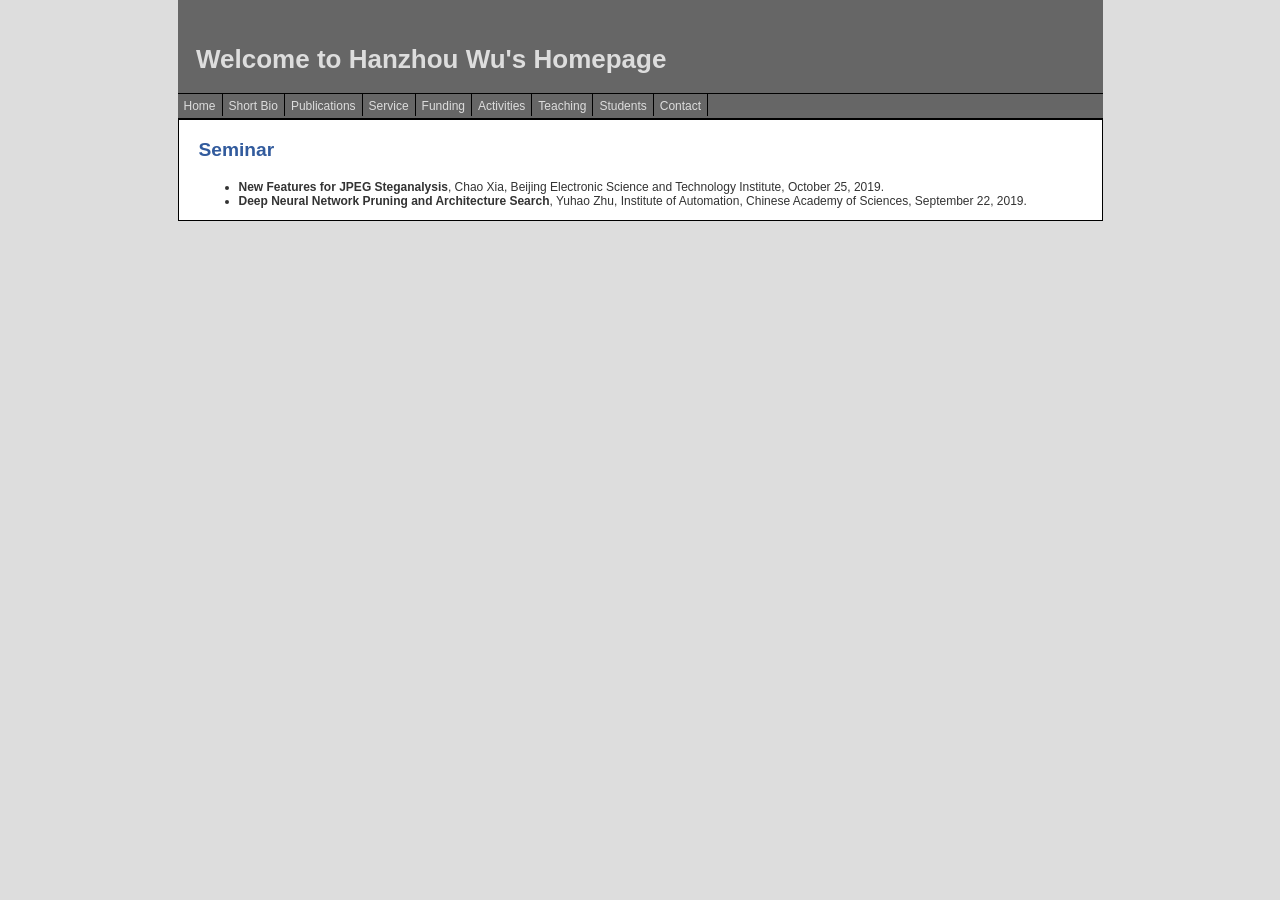
==== activities.html @ 442c93c7 "Update activities.html" ====
<html>
<head>
  <title>Hanzhou Wu</title>
  <link rel="stylesheet" href="project.css" type="text/css" charset="utf-8">
  <link rel="stylesheet" href="navigation.css" type="text/css" charset="utf-8">
</head>
<body>
<script src="navigation.js"></script>
  <div id="content">
    <h3> Seminar </h3>
	<ul>
		<li><b>New Features for JPEG Steganalysis</b>, Chao Xia, Beijing Electronic Science and Technology Institute, October 25, 2019.
                </li>
                <li><b>Deep Neural Network Pruning and Architecture Search</b>, Yuhao Zhu, Institute of Automation, Chinese Academy of Sciences, September 22, 2019.
		</li>
	</ul>
 </div>
</body>
</html>
---- project.css ----
body, html{
    background: #ddd;
    width: 925px;
    height:100%;
    min-width: 500px;
    margin-top: 0px;
    margin-left: auto;
    margin-right: auto;
}

#content {
    background: #fff;
    color: #333;
    border: 1px solid black;
    padding-left: 20px;
    padding-right: 20px;
    margin-bottom: 30px;
    font: 12px arial,verdana,helvetica,sans-serif;
}

h2,h3,h4,h5 {
    color: #325B9D;
    font-weight: 600;
}

h2 {
    font-size: 200%;
}

h3 {
    font-size: 160%;
    line-height: 90%
    margin-top: 30px;
}

h4 {
    font-size: 130%;
    margin: 20px 0 10px 0;
}

h5 {
    font-size: 90%;
}

p {
    line-height: 140%;
    margin: 20px;
}

.indent {
    margin: 20px;
}

.code_snippet {
    margin: 20px;
}

pre {
    margin: 20px;
}

li p {
    margin: 0px;
}

pre {
    white-space: pre-wrap;
    white-space: -moz-pre-wrap;
    white-space: -pre-wrap;
    white-space: -o-pre-wrap;
    word-wrap: break-word;
}

.project_title {
    text-align: center;
}

table.intro {
    padding: 10px;
}

td {
    font: 12px arial,verdana,helvetica,sans-serif;
}

table#syllabus {
    padding: 20px;
    text-align: center;
}

table#syllabus tbody tr td {
    padding-top: 5px;
    padding-bottom: 5px;
}

table#syllabus thead tr td {
    text-decoration: underline;
}

table#syllabus tbody tr th.slides {
    padding-left: 20px;
    padding-right: 20px;
}

table#syllabus tbody tr td.slides {
    padding-left: 20px;
    padding-right: 20px;
}

.api {
    padding-left: 20px;
}

table.videos {
    width: 90%;
    text-align: center;
    table-layout:fixed;
}

table.videos tbody tr td.lecture_number {
    width: 10%;
}

table.videos tbody tr td.lecture_title {
    width: 45%;
}

table.videos tbody tr td.lecturer {
    width: 12%;
}

table.videos tbody tr td.notes{
    width: 33%;
}

table.section_handouts {
    width: 80%;
    text-align: center;
}

table.section_handouts tbody tr th.section_number {
    width: 15%;
}
---- navigation.css ----
#head {
	float: left;
	width: 100%;
	border-bottom: 1px solid black;
	background: #666;
	position: relative;
}

#logo {
	margin-left: 2%;
	float: left;
}

#logo_img {
	width: 75px;
	height: 100px;
}

#title {
	float: left;
	text-decoration: none;
	font: 13px arial,verdana,helvetica,sans-serif;
	font-weight: 600;
	color: #ddd;
	padding-top: 27px;
	padding-left: 2%;
}

ul#list-nav {
	background: #666;
	list-style: none;
	border-top:1px solid black;
	border-bottom:1px solid black;
	border-width:1px 0;
	list-style:none;
	margin:0;
	padding-left: 0px;
}

ul#list-nav li {
	padding-left: 6px;
	padding-right: 6px;
	border-right: 1px solid black;
	display: inline;
	position: relative;
	padding-bottom: 3px;
	padding-top: 3px;
}

ul#list-nav li a {
	display:inline-block;
	text-align: center;
	text-decoration: none;
	color: #ddd;
	padding-top: 5px;
	padding-bottom: 5px;
	font: 12px arial,verdana,helvetica,sans-serif;
	position: relative;
}

ul#list-nav li a:hover {
	text-decoration: underline;
}

ul#list-nav li ul {
	visibility: hidden;
	display: none;
}

ul#list-nav li:hover ul {
	visibility: visible;
	display: block;
	position: absolute;
	left: 0;
	width: 100%;
	margin: 0;
	padding: 0;
	text-align: center;
}

ul#list-nav li ul li {
	border: 1px solid black;
	display: block;
	width: auto;
	padding-top: 1px;
	padding-bottom: 1px;
	background: #666;
}

ul#list-nav li ul li a {
	width: 100%;
}
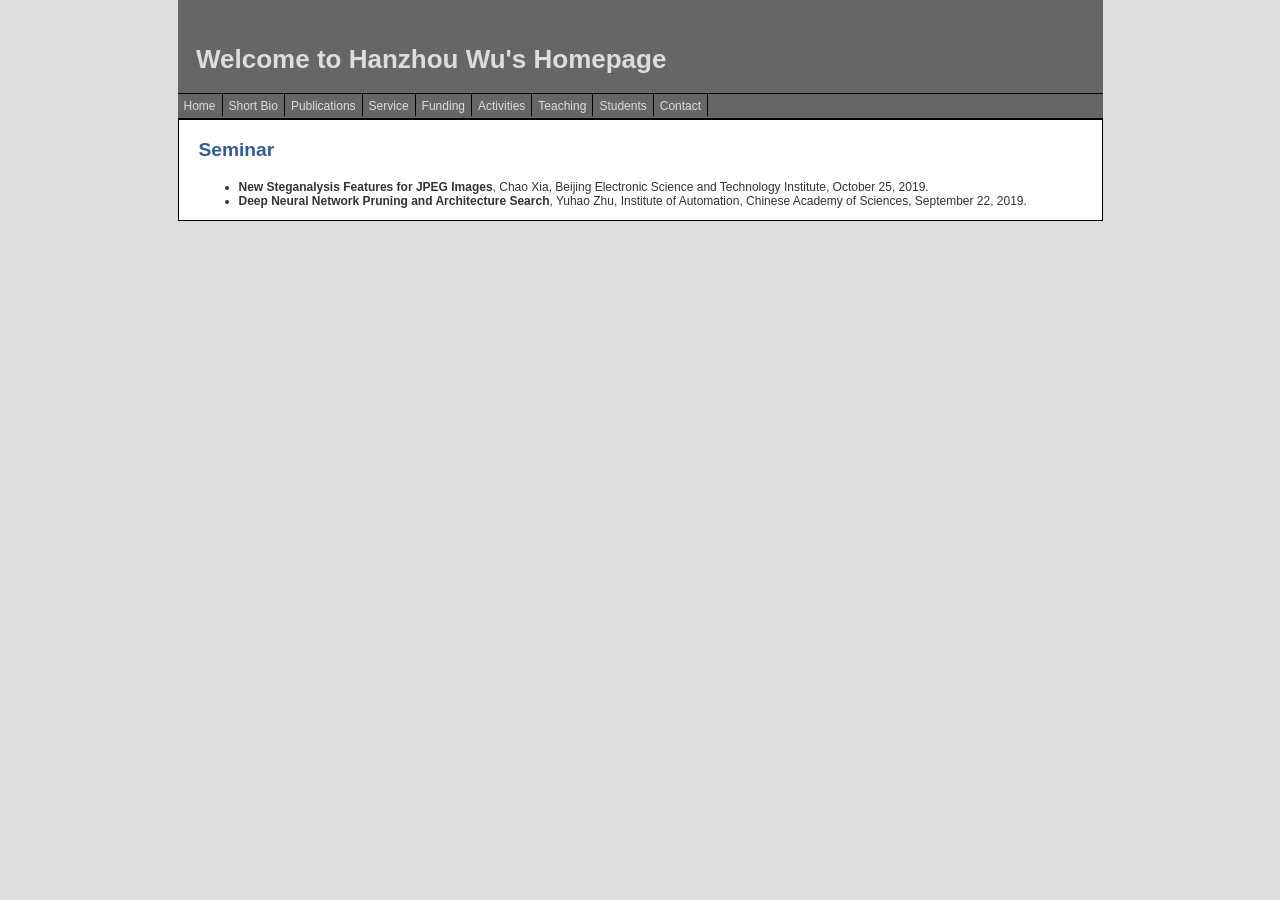
==== commit 4bf0b235: "Update activities.html" ====
--- a/activities.html
+++ b/activities.html
@@ -9,7 +9,7 @@
   <div id="content">
     <h3> Seminar </h3>
 	<ul>
-		<li><b>New Features for JPEG Steganalysis</b>, Chao Xia, Beijing Electronic Science and Technology Institute, October 25, 2019.
+		<li><b>New Steganalysis Features for JPEG Images</b>, Chao Xia, Beijing Electronic Science and Technology Institute, October 25, 2019.
                 </li>
                 <li><b>Deep Neural Network Pruning and Architecture Search</b>, Yuhao Zhu, Institute of Automation, Chinese Academy of Sciences, September 22, 2019.
 		</li>
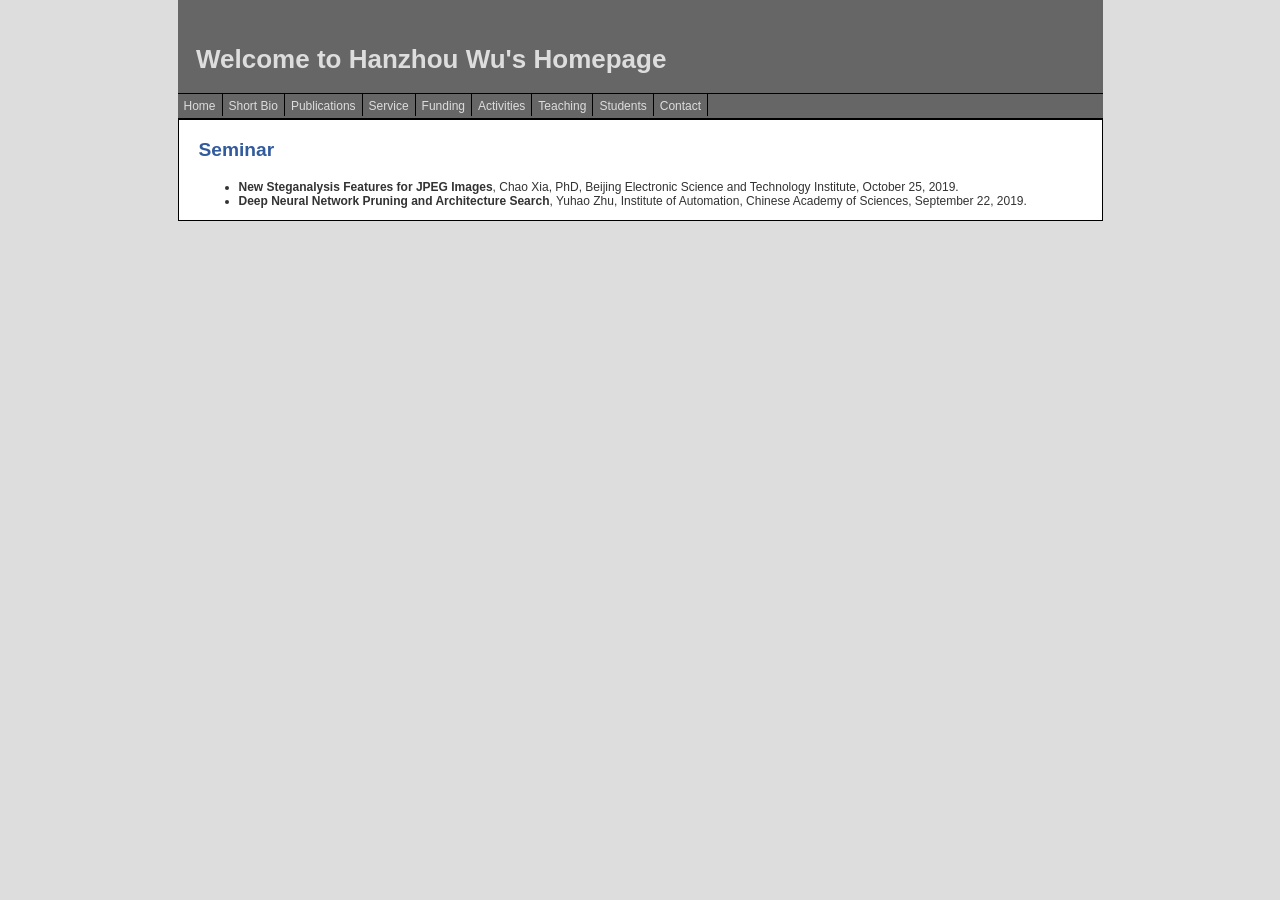
==== commit 840d3726: "Update activities.html" ====
--- a/activities.html
+++ b/activities.html
@@ -9,7 +9,7 @@
   <div id="content">
     <h3> Seminar </h3>
 	<ul>
-		<li><b>New Steganalysis Features for JPEG Images</b>, Chao Xia, Beijing Electronic Science and Technology Institute, October 25, 2019.
+		<li><b>New Steganalysis Features for JPEG Images</b>, Chao Xia, PhD, Beijing Electronic Science and Technology Institute, October 25, 2019.
                 </li>
                 <li><b>Deep Neural Network Pruning and Architecture Search</b>, Yuhao Zhu, Institute of Automation, Chinese Academy of Sciences, September 22, 2019.
 		</li>
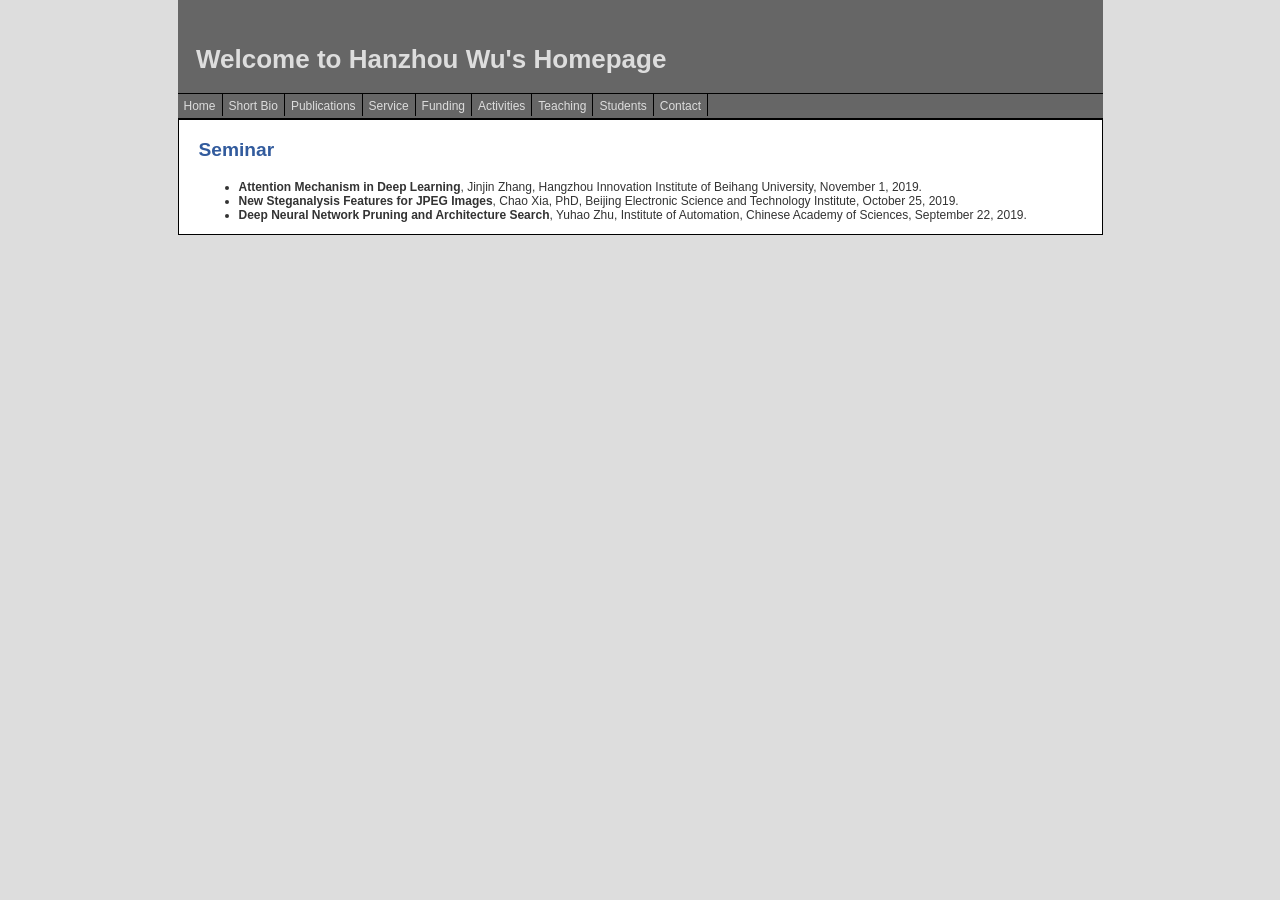
==== commit b3dad2c2: "Update activities.html" ====
--- a/activities.html
+++ b/activities.html
@@ -9,6 +9,8 @@
   <div id="content">
     <h3> Seminar </h3>
 	<ul>
+		<li><b>Attention Mechanism in Deep Learning</b>, Jinjin Zhang, Hangzhou Innovation Institute of Beihang University, November 1, 2019.
+		</li>
 		<li><b>New Steganalysis Features for JPEG Images</b>, Chao Xia, PhD, Beijing Electronic Science and Technology Institute, October 25, 2019.
                 </li>
                 <li><b>Deep Neural Network Pruning and Architecture Search</b>, Yuhao Zhu, Institute of Automation, Chinese Academy of Sciences, September 22, 2019.
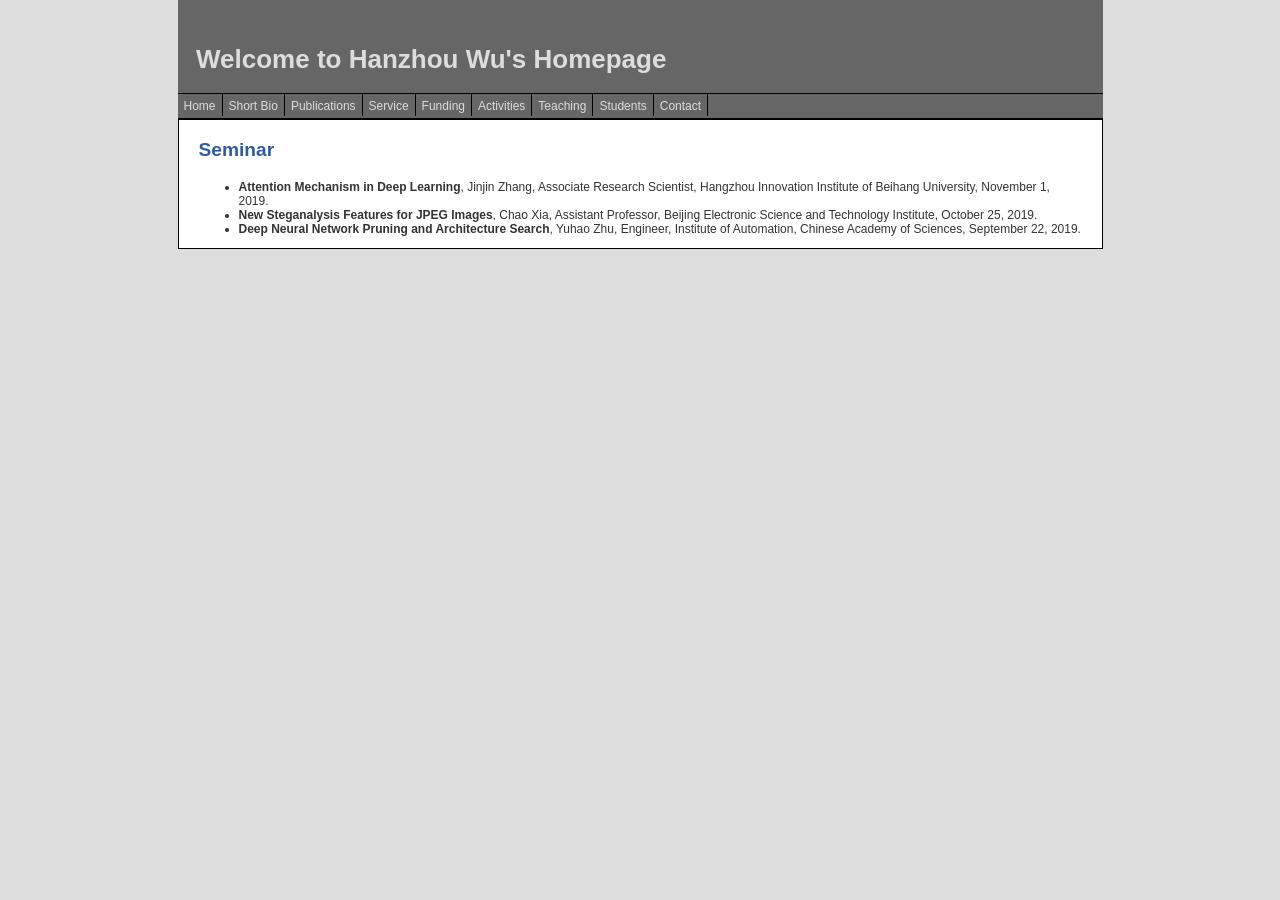
==== commit 7ae2ceb2: "Update activities.html" ====
--- a/activities.html
+++ b/activities.html
@@ -9,11 +9,11 @@
   <div id="content">
     <h3> Seminar </h3>
 	<ul>
-		<li><b>Attention Mechanism in Deep Learning</b>, Jinjin Zhang, Hangzhou Innovation Institute of Beihang University, November 1, 2019.
+		<li><b>Attention Mechanism in Deep Learning</b>, Jinjin Zhang, Associate Research Scientist, Hangzhou Innovation Institute of Beihang University, November 1, 2019.
 		</li>
-		<li><b>New Steganalysis Features for JPEG Images</b>, Chao Xia, PhD, Beijing Electronic Science and Technology Institute, October 25, 2019.
+		<li><b>New Steganalysis Features for JPEG Images</b>, Chao Xia, Assistant Professor, Beijing Electronic Science and Technology Institute, October 25, 2019.
                 </li>
-                <li><b>Deep Neural Network Pruning and Architecture Search</b>, Yuhao Zhu, Institute of Automation, Chinese Academy of Sciences, September 22, 2019.
+                <li><b>Deep Neural Network Pruning and Architecture Search</b>, Yuhao Zhu, Engineer, Institute of Automation, Chinese Academy of Sciences, September 22, 2019.
 		</li>
 	</ul>
  </div>
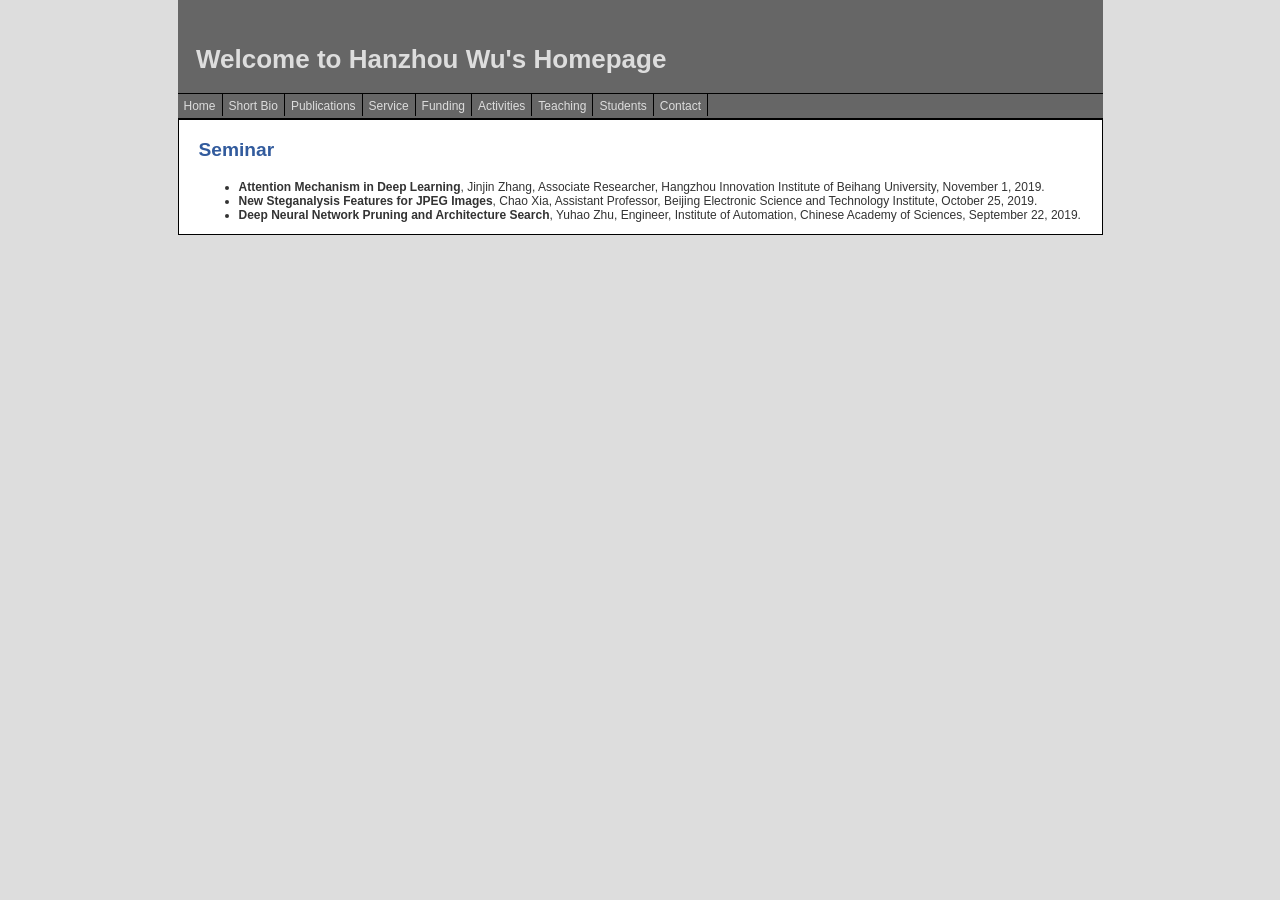
==== commit a76c3a39: "Update activities.html" ====
--- a/activities.html
+++ b/activities.html
@@ -9,7 +9,7 @@
   <div id="content">
     <h3> Seminar </h3>
 	<ul>
-		<li><b>Attention Mechanism in Deep Learning</b>, Jinjin Zhang, Associate Research Scientist, Hangzhou Innovation Institute of Beihang University, November 1, 2019.
+		<li><b>Attention Mechanism in Deep Learning</b>, Jinjin Zhang, Associate Researcher, Hangzhou Innovation Institute of Beihang University, November 1, 2019.
 		</li>
 		<li><b>New Steganalysis Features for JPEG Images</b>, Chao Xia, Assistant Professor, Beijing Electronic Science and Technology Institute, October 25, 2019.
                 </li>
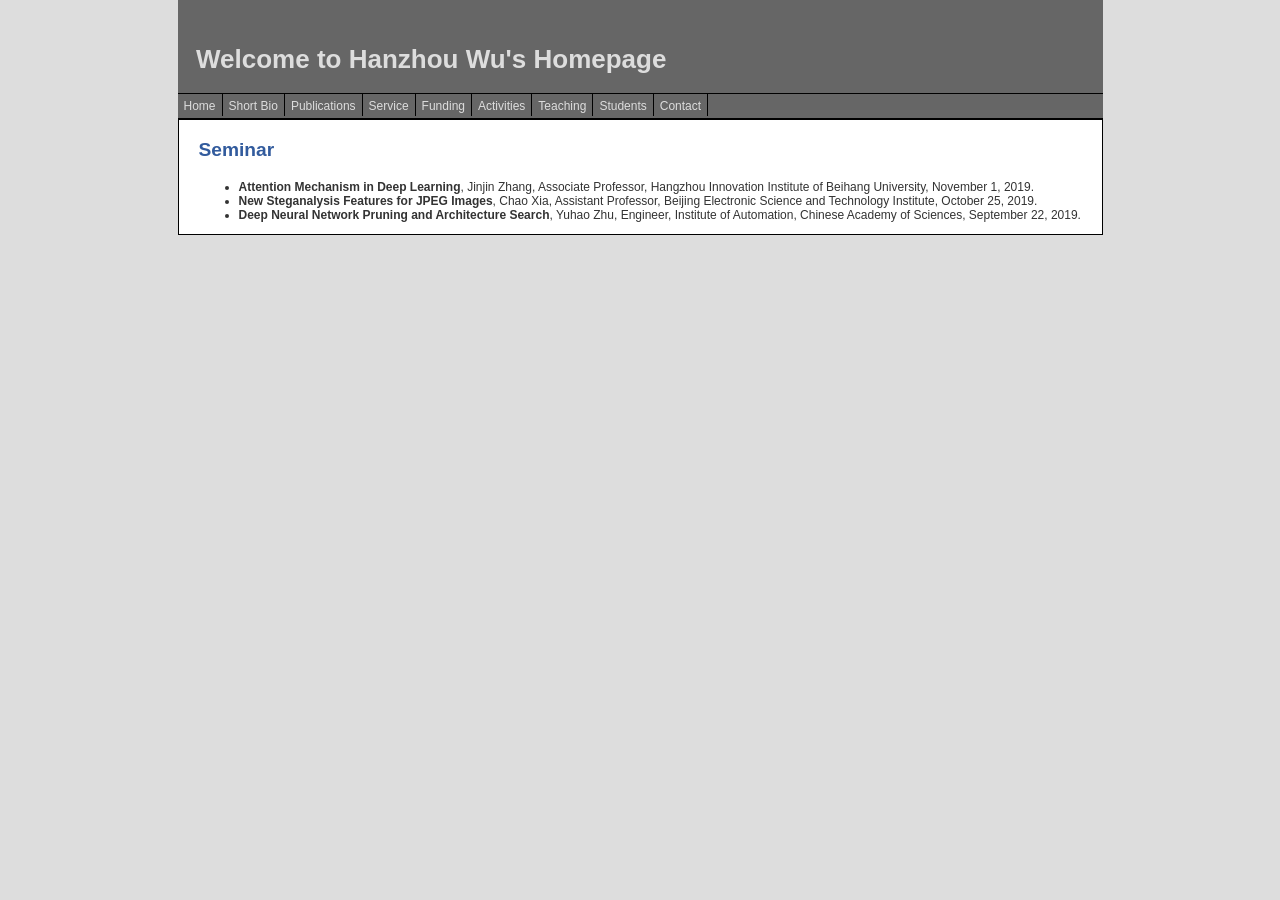
==== commit f0041646: "Update activities.html" ====
--- a/activities.html
+++ b/activities.html
@@ -9,7 +9,7 @@
   <div id="content">
     <h3> Seminar </h3>
 	<ul>
-		<li><b>Attention Mechanism in Deep Learning</b>, Jinjin Zhang, Associate Researcher, Hangzhou Innovation Institute of Beihang University, November 1, 2019.
+		<li><b>Attention Mechanism in Deep Learning</b>, Jinjin Zhang, Associate Professor, Hangzhou Innovation Institute of Beihang University, November 1, 2019.
 		</li>
 		<li><b>New Steganalysis Features for JPEG Images</b>, Chao Xia, Assistant Professor, Beijing Electronic Science and Technology Institute, October 25, 2019.
                 </li>
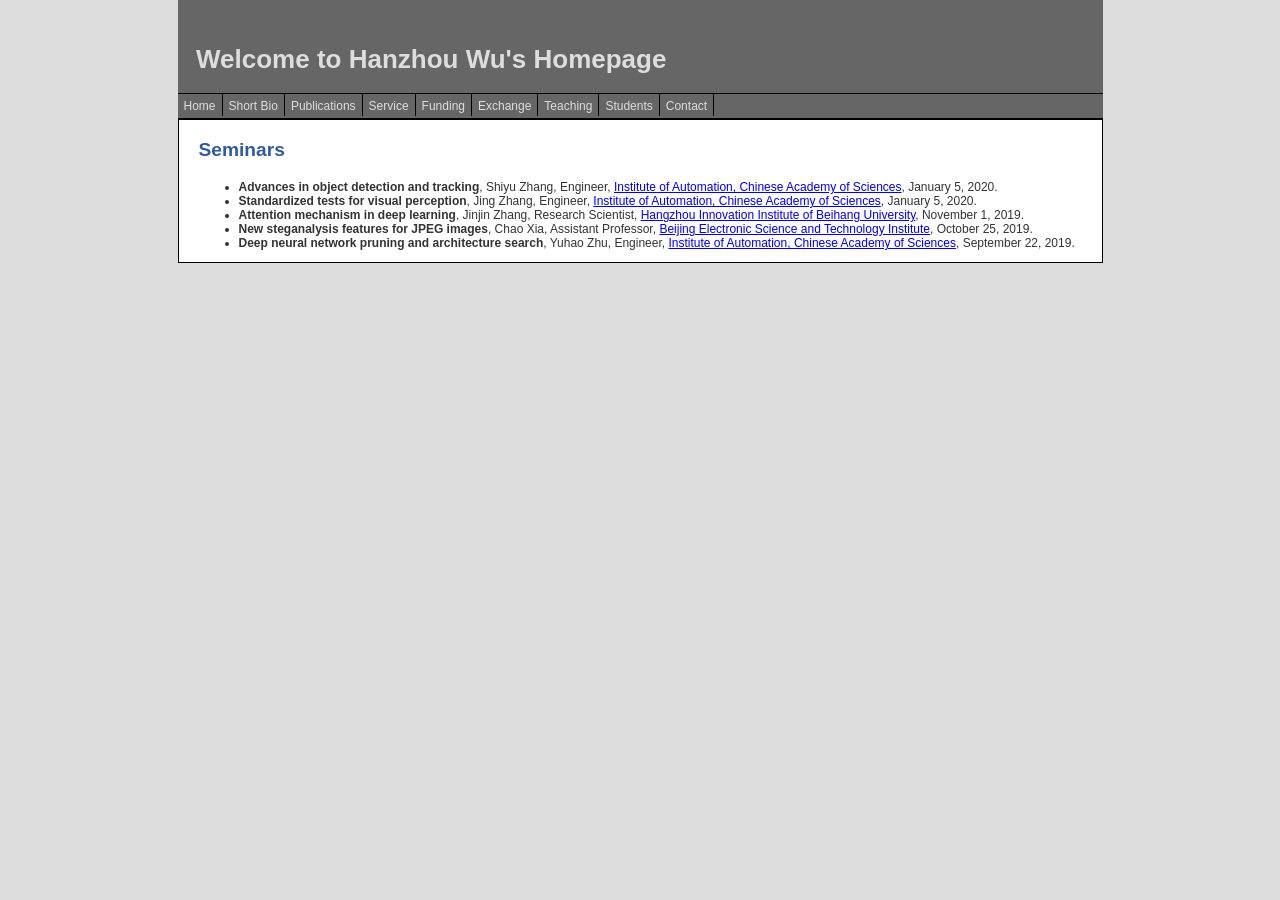
==== commit c72314a2: "Rename exchange.html to activities.html" ====
--- a/activities.html
+++ b/activities.html
@@ -7,13 +7,15 @@
 <body>
 <script src="navigation.js"></script>
   <div id="content">
-    <h3> Seminar </h3>
+    <h3> Seminars </h3>
 	<ul>
-		<li><b>Attention Mechanism in Deep Learning</b>, Jinjin Zhang, Associate Professor, Hangzhou Innovation Institute of Beihang University, November 1, 2019.
+		<li><b>Advances in object detection and tracking</b>, Shiyu Zhang, Engineer, <a href="http://www.ia.cas.cn/" target="_blank">Institute of Automation, Chinese Academy of Sciences</a>, January 5, 2020.</li>
+		<li><b>Standardized tests for visual perception</b>, Jing Zhang, Engineer, <a href="http://www.ia.cas.cn/" target="_blank">Institute of Automation, Chinese Academy of Sciences</a>, January 5, 2020.</li>
+		<li><b>Attention mechanism in deep learning</b>, Jinjin Zhang, Research Scientist, <a href="http://hzii.buaa.edu.cn/" target="_blank">Hangzhou Innovation Institute of Beihang University</a>, November 1, 2019.
 		</li>
-		<li><b>New Steganalysis Features for JPEG Images</b>, Chao Xia, Assistant Professor, Beijing Electronic Science and Technology Institute, October 25, 2019.
+		<li><b>New steganalysis features for JPEG images</b>, Chao Xia, Assistant Professor, <a href="http://www.besti.edu.cn/" target="_blank">Beijing Electronic Science and Technology Institute</a>, October 25, 2019.
                 </li>
-                <li><b>Deep Neural Network Pruning and Architecture Search</b>, Yuhao Zhu, Engineer, Institute of Automation, Chinese Academy of Sciences, September 22, 2019.
+                <li><b>Deep neural network pruning and architecture search</b>, Yuhao Zhu, Engineer, <a href="http://www.ia.cas.cn/" target="_blank">Institute of Automation, Chinese Academy of Sciences</a>, September 22, 2019.
 		</li>
 	</ul>
  </div>
